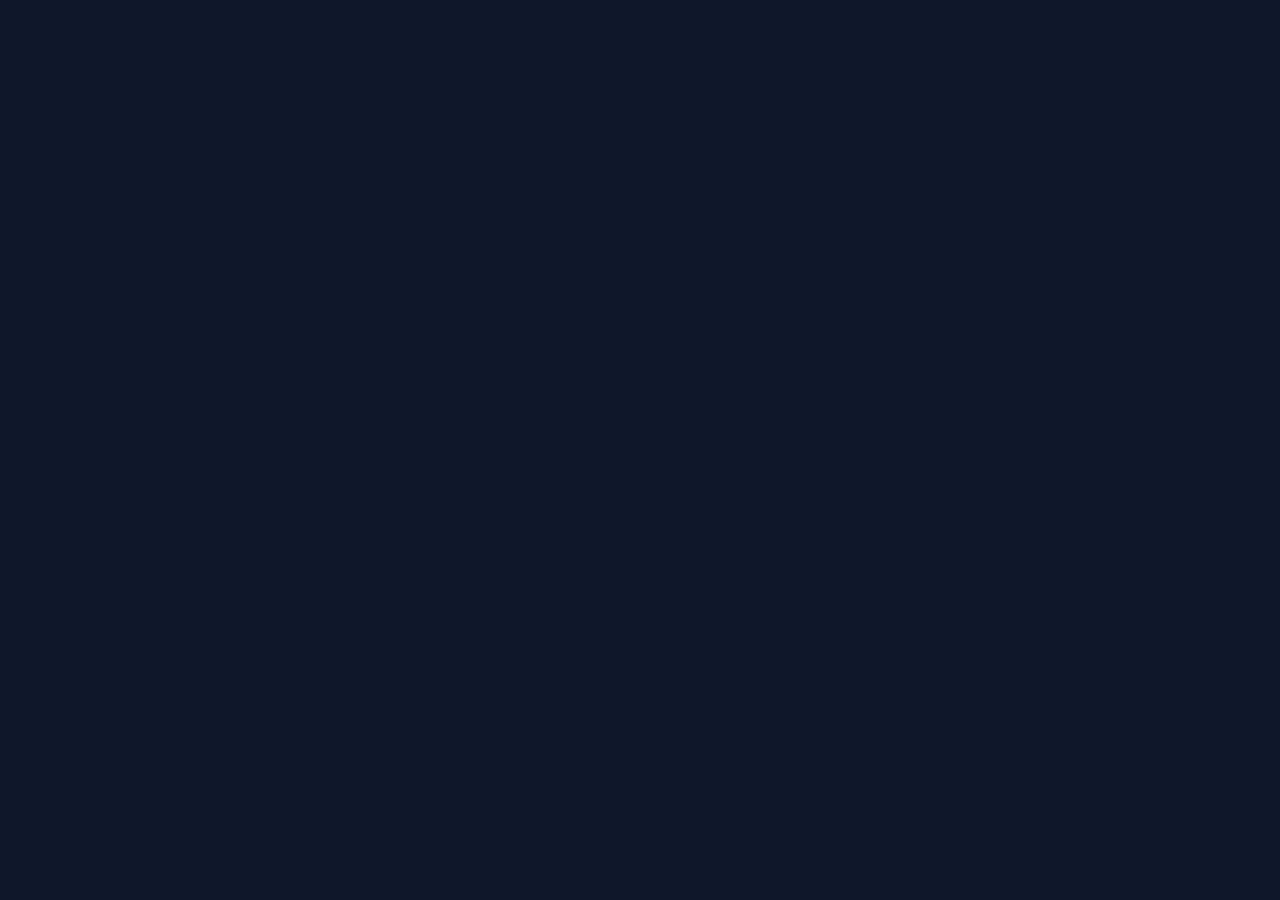
==== index.html @ 47b73a77 "Add CSS styles to index.html Added styles for body, container, and headings." ====
<!DOCTYPE html>
<html>

<head>

<meta name="google-site-verification" content="zU8QPGEzO8rxIZ7d2ewl6rFLkNbPej_CQWqPXaj-lVs" />

<meta name="description" content="Search the web and discover AI, bioinformatics and technology resources">

<meta name="robots" content="index, follow">

<title>MySearch</title>

<style>

body{
background:#0f172a;
font-family:Arial;
display:flex;
justify-content:center;
align-items:center;
height:100vh;
margin:0;
}

.container{
text-align:center;
}

h1{
color:white;
font-size:48px;
margin-bottom:30px;
}

.gcse-search{
width:500px;
max-width:90%;
}

</style>

</head>

<body>

<script async src="https://cse.google.com/cse.js?cx=1234567890:abcdefg"></script>

<div class="gcse-search"></div>

</body>

</html>
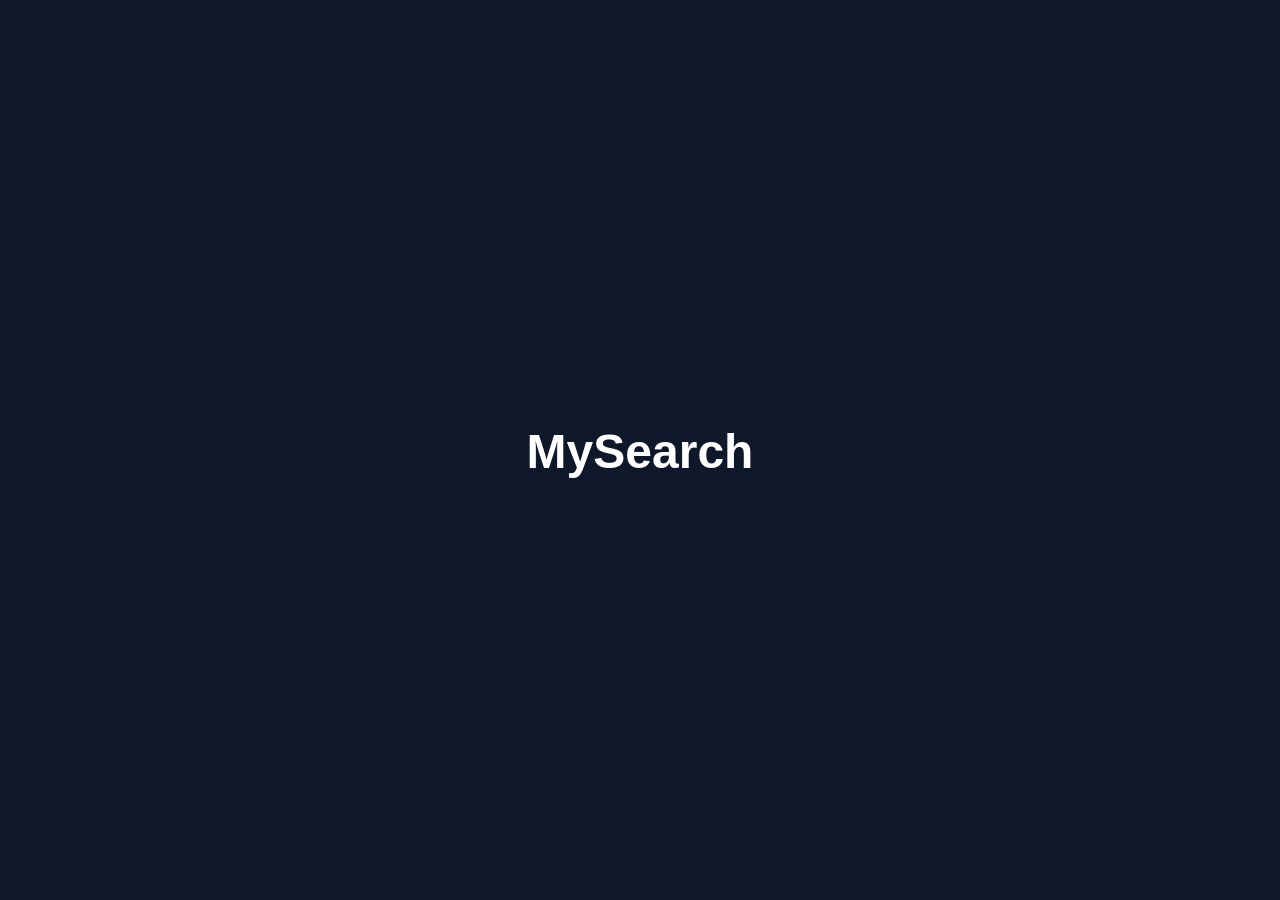
==== commit 388f69dc: "Update index.html" ====
--- a/index.html
+++ b/index.html
@@ -44,10 +44,16 @@
 
 <body>
 
+<div class="container">
+
+<h1>MySearch</h1>
+
 <script async src="https://cse.google.com/cse.js?cx=1234567890:abcdefg"></script>
 
 <div class="gcse-search"></div>
 
+</div>
+
 </body>
 
 </html>
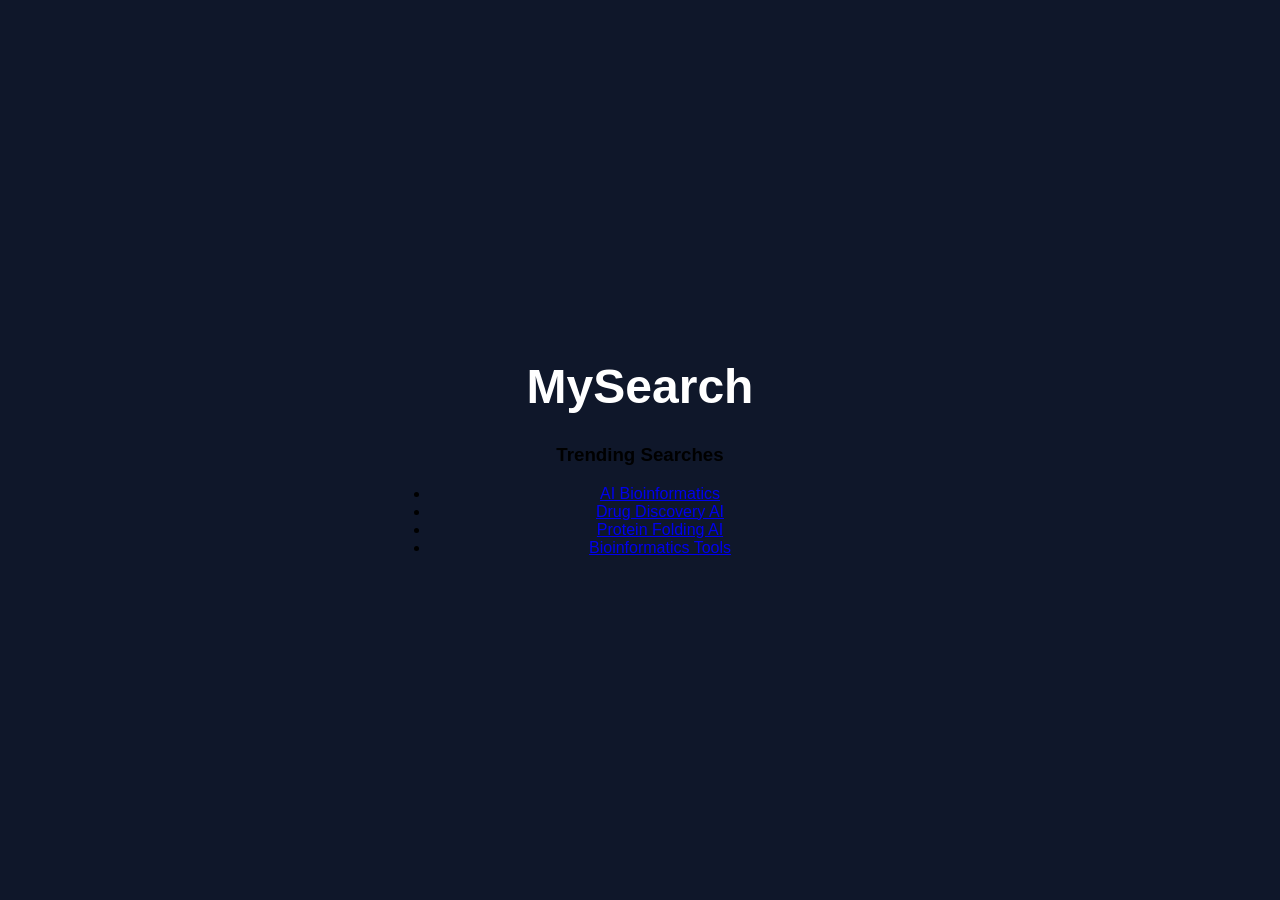
==== commit 2d81cb04: "Add trending searches section to index.html" ====
--- a/index.html
+++ b/index.html
@@ -48,9 +48,18 @@
 
 <h1>MySearch</h1>
 
-<script async src="https://cse.google.com/cse.js?cx=1234567890:abcdefg"></script>
+<script async src="https://cse.google.com/cse.js?cx=058602f0365d4459b"></script>
 
 <div class="gcse-search"></div>
+
+<h3>Trending Searches</h3>
+
+<ul class="trending">
+<li><a href="https://www.google.com/search?q=AI+bioinformatics">AI Bioinformatics</a></li>
+<li><a href="https://www.google.com/search?q=drug+discovery+AI">Drug Discovery AI</a></li>
+<li><a href="https://www.google.com/search?q=protein+folding+AI">Protein Folding AI</a></li>
+<li><a href="https://www.google.com/search?q=bioinformatics+tools">Bioinformatics Tools</a></li>
+</ul>
 
 </div>
 
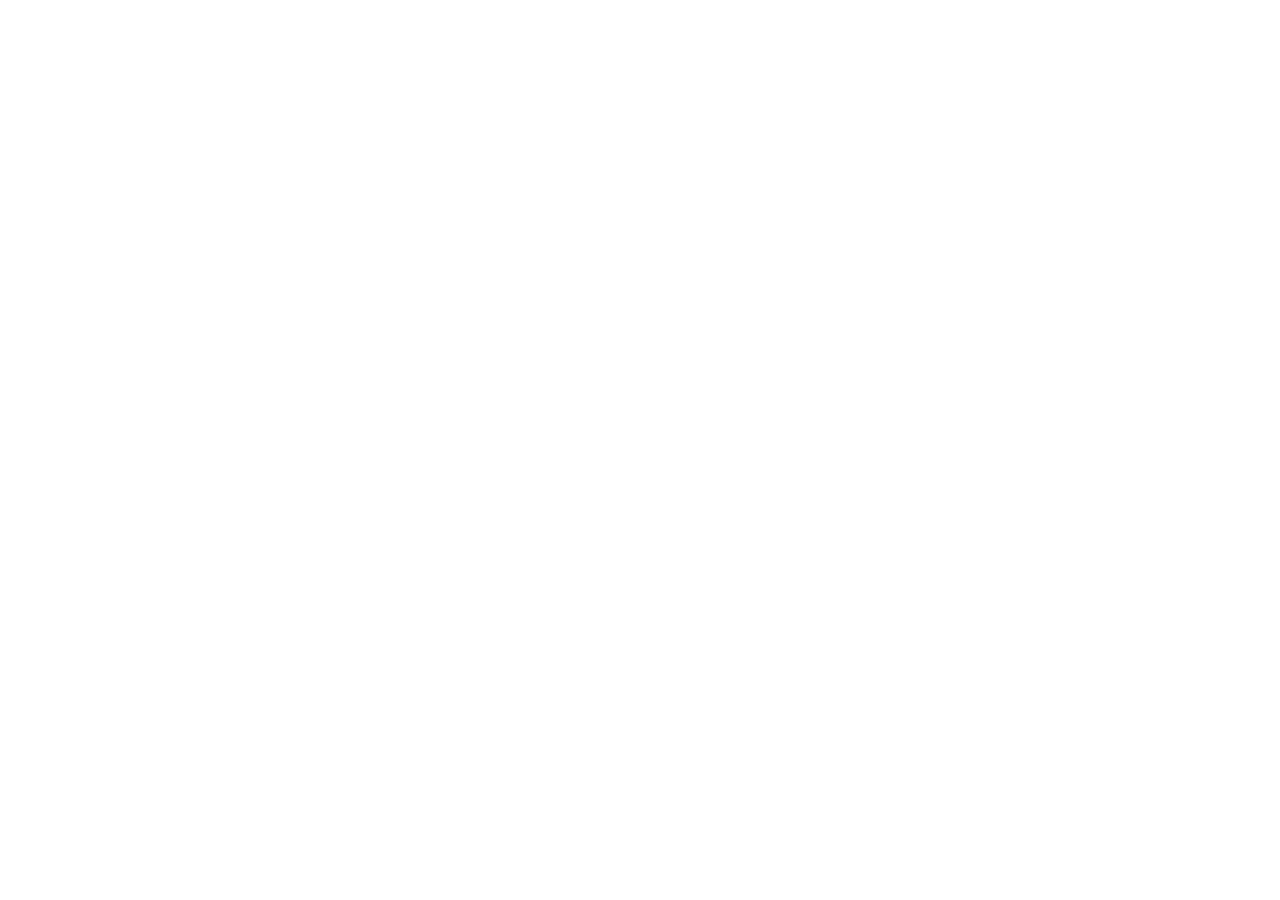
==== commit 0e6dfcd4: "Enhance index.html with trending searches and AI response Added trending searches and improved AI an" ====
--- a/index.html
+++ b/index.html
@@ -13,37 +13,51 @@
 
 <style>
 
-body{
-background:#0f172a;
-font-family:Arial;
-display:flex;
-justify-content:center;
-align-items:center;
-height:100vh;
-margin:0;
+<body>
+
+<div class="container">
+
+<h1>MySearch</h1>
+
+<input type="text" id="aiQuestion" placeholder="Ask something about AI or bioinformatics">
+
+<button onclick="generateAnswer()">Ask AI</button>
+
+<div id="aiAnswer"></div>
+
+<br><br>
+
+<script async src="https://cse.google.com/cse.js?cx=058602f0365d4459b"></script>
+
+<div class="gcse-search"></div>
+
+<h3>Trending Searches</h3>
+
+<ul class="trending">
+<li><a href="https://www.google.com/search?q=AI+bioinformatics">AI Bioinformatics</a></li>
+<li><a href="https://www.google.com/search?q=drug+discovery+AI">Drug Discovery AI</a></li>
+<li><a href="https://www.google.com/search?q=protein+folding+AI">Protein Folding AI</a></li>
+<li><a href="https://www.google.com/search?q=bioinformatics+tools">Bioinformatics Tools</a></li>
+</ul>
+
+</div>
+
+<script>
+
+function generateAnswer(){
+
+let q = document.getElementById("aiQuestion").value;
+
+let answer = "AI systems analyze biological data such as DNA, proteins, and medical datasets to help discover new drugs and understand diseases.";
+
+document.getElementById("aiAnswer").innerHTML =
+"<p style='color:white;background:#1e293b;padding:15px;border-radius:8px;margin-top:15px'>"+answer+"</p>";
+
 }
 
-.container{
-text-align:center;
-}
+</script>
 
-h1{
-color:white;
-font-size:48px;
-margin-bottom:30px;
-}
-
-.gcse-search{
-width:500px;
-max-width:90%;
-}
-
-</style>
-
-</head>
-
-<body>
-
+</body>
 <div class="container">
 
 <h1>MySearch</h1>
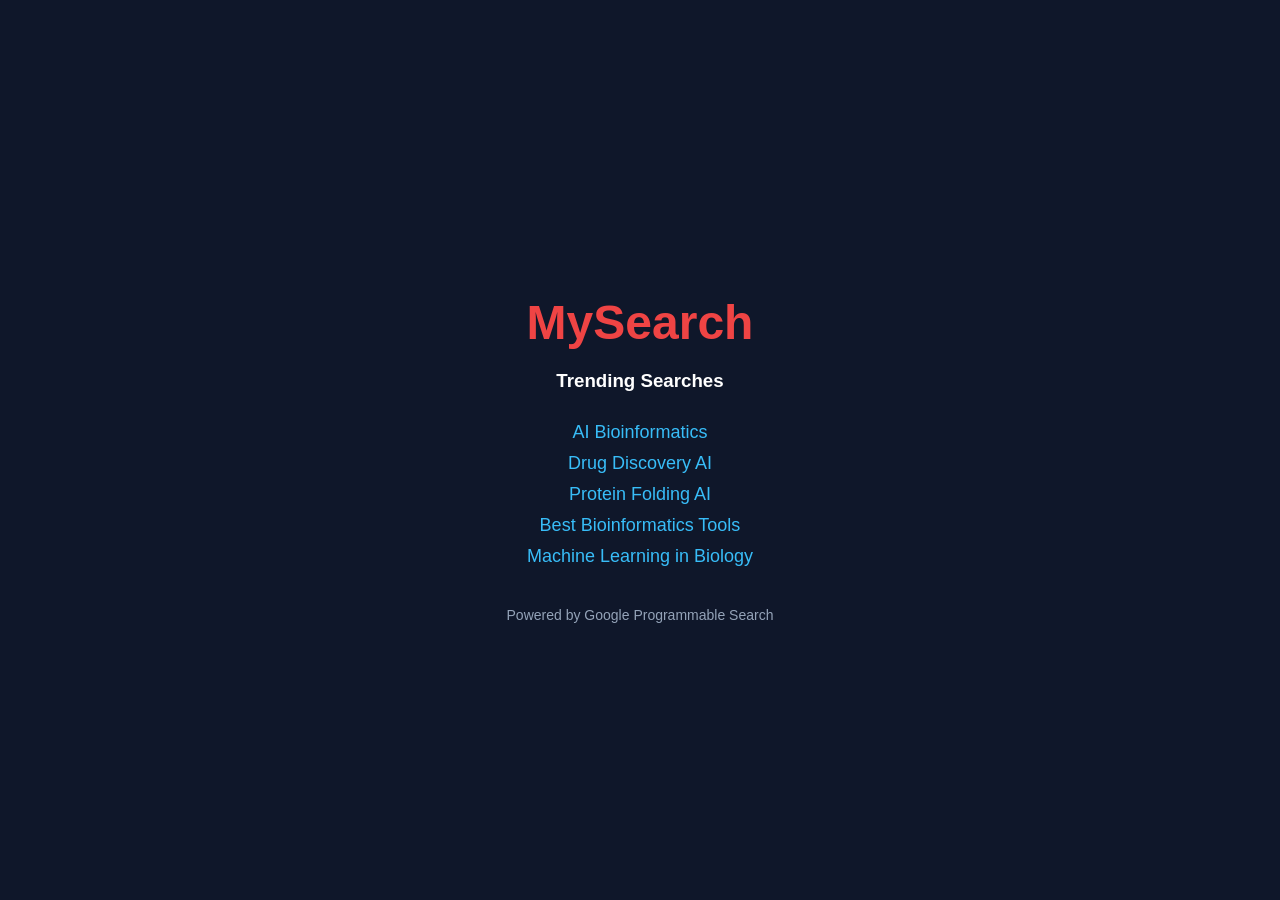
==== commit b45a706c: "Update HTML structure and styling for index page" ====
--- a/index.html
+++ b/index.html
@@ -1,17 +1,78 @@
 <!DOCTYPE html>
-<html>
+<html lang="en">
 
 <head>
 
-<meta name="google-site-verification" content="zU8QPGEzO8rxIZ7d2ewl6rFLkNbPej_CQWqPXaj-lVs" />
+<meta charset="UTF-8">
+<meta name="viewport" content="width=device-width, initial-scale=1.0">
 
-<meta name="description" content="Search the web and discover AI, bioinformatics and technology resources">
+<title>MySearch - AI & Bioinformatics Search</title>
 
+<meta name="description" content="Search the web and explore AI, bioinformatics, and technology resources.">
 <meta name="robots" content="index, follow">
 
-<title>MySearch</title>
+<meta name="google-site-verification" content="zU8QPGEzO8rxIZ7d2ewl6rFLkNbPej_CQWqPXaj-lVs">
 
 <style>
+
+body{
+background:#0f172a;
+font-family:Arial, sans-serif;
+display:flex;
+justify-content:center;
+align-items:center;
+min-height:100vh;
+margin:0;
+color:white;
+}
+
+.container{
+text-align:center;
+width:90%;
+max-width:700px;
+}
+
+h1{
+font-size:48px;
+margin-bottom:20px;
+color:#ef4444;
+}
+
+.gcse-search{
+width:100%;
+max-width:600px;
+margin:auto;
+}
+
+.trending{
+list-style:none;
+padding:0;
+margin-top:30px;
+}
+
+.trending li{
+margin:10px 0;
+}
+
+.trending a{
+color:#38bdf8;
+font-size:18px;
+text-decoration:none;
+}
+
+.trending a:hover{
+text-decoration:underline;
+}
+
+footer{
+margin-top:40px;
+font-size:14px;
+color:#94a3b8;
+}
+
+</style>
+
+</head>
 
 <body>
 
@@ -19,61 +80,35 @@
 
 <h1>MySearch</h1>
 
-<input type="text" id="aiQuestion" placeholder="Ask something about AI or bioinformatics">
-
-<button onclick="generateAnswer()">Ask AI</button>
-
-<div id="aiAnswer"></div>
-
-<br><br>
+<!-- Google Search Engine -->
 
 <script async src="https://cse.google.com/cse.js?cx=058602f0365d4459b"></script>
 
 <div class="gcse-search"></div>
 
-<h3>Trending Searches</h3>
-
-<ul class="trending">
-<li><a href="https://www.google.com/search?q=AI+bioinformatics">AI Bioinformatics</a></li>
-<li><a href="https://www.google.com/search?q=drug+discovery+AI">Drug Discovery AI</a></li>
-<li><a href="https://www.google.com/search?q=protein+folding+AI">Protein Folding AI</a></li>
-<li><a href="https://www.google.com/search?q=bioinformatics+tools">Bioinformatics Tools</a></li>
-</ul>
-
-</div>
-
-<script>
-
-function generateAnswer(){
-
-let q = document.getElementById("aiQuestion").value;
-
-let answer = "AI systems analyze biological data such as DNA, proteins, and medical datasets to help discover new drugs and understand diseases.";
-
-document.getElementById("aiAnswer").innerHTML =
-"<p style='color:white;background:#1e293b;padding:15px;border-radius:8px;margin-top:15px'>"+answer+"</p>";
-
-}
-
-</script>
-
-</body>
-<div class="container">
-
-<h1>MySearch</h1>
-
-<script async src="https://cse.google.com/cse.js?cx=058602f0365d4459b"></script>
-
-<div class="gcse-search"></div>
+<!-- Trending Searches -->
 
 <h3>Trending Searches</h3>
 
 <ul class="trending">
+
 <li><a href="https://www.google.com/search?q=AI+bioinformatics">AI Bioinformatics</a></li>
+
 <li><a href="https://www.google.com/search?q=drug+discovery+AI">Drug Discovery AI</a></li>
+
 <li><a href="https://www.google.com/search?q=protein+folding+AI">Protein Folding AI</a></li>
-<li><a href="https://www.google.com/search?q=bioinformatics+tools">Bioinformatics Tools</a></li>
+
+<li><a href="https://www.google.com/search?q=bioinformatics+tools">Best Bioinformatics Tools</a></li>
+
+<li><a href="https://www.google.com/search?q=machine+learning+in+biology">Machine Learning in Biology</a></li>
+
 </ul>
+
+<footer>
+
+<p>Powered by Google Programmable Search</p>
+
+</footer>
 
 </div>
 
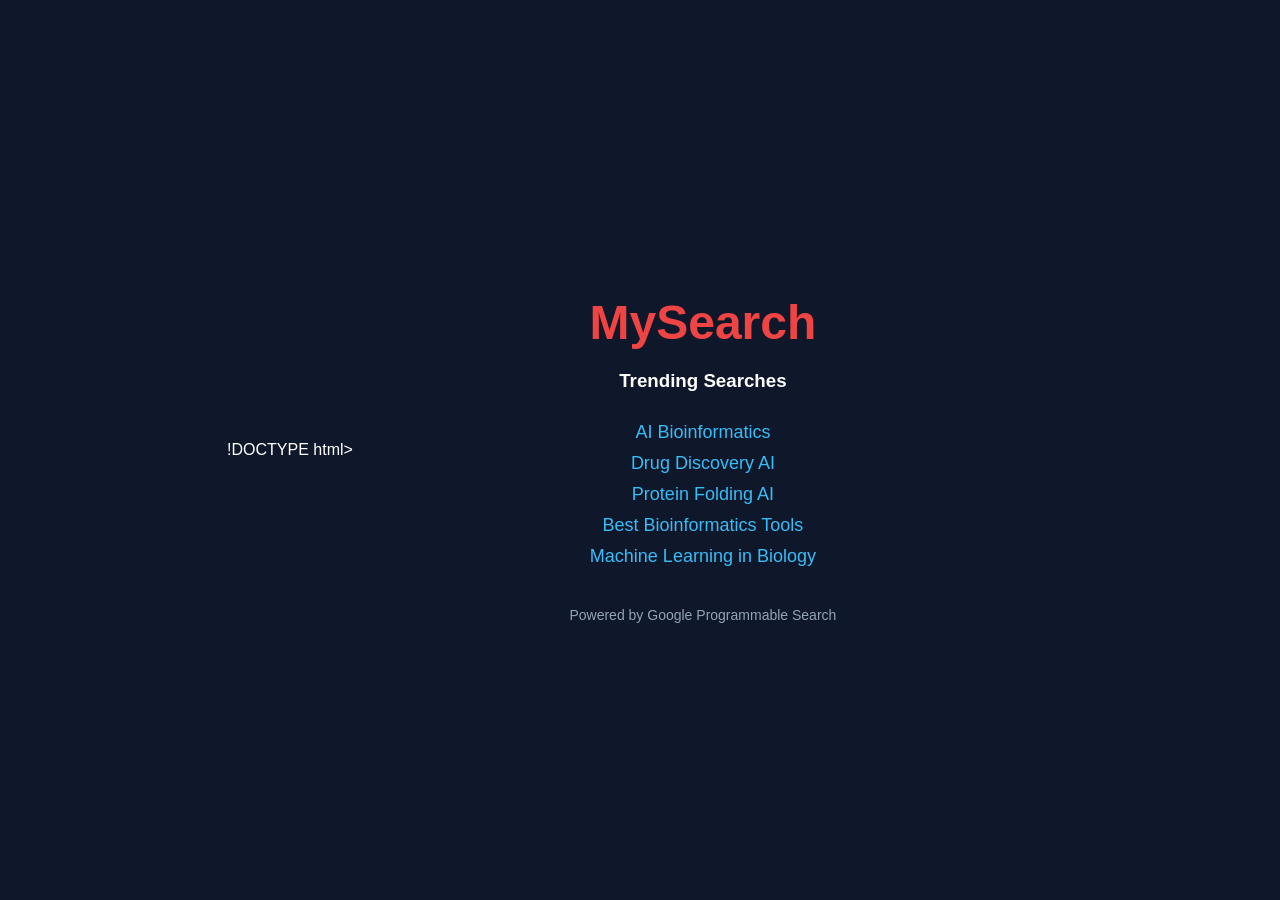
==== commit d6cd244c: "Update index.html" ====
--- a/index.html
+++ b/index.html
@@ -1,4 +1,4 @@
-<!DOCTYPE html>
+!DOCTYPE html>
 <html lang="en">
 
 <head>
